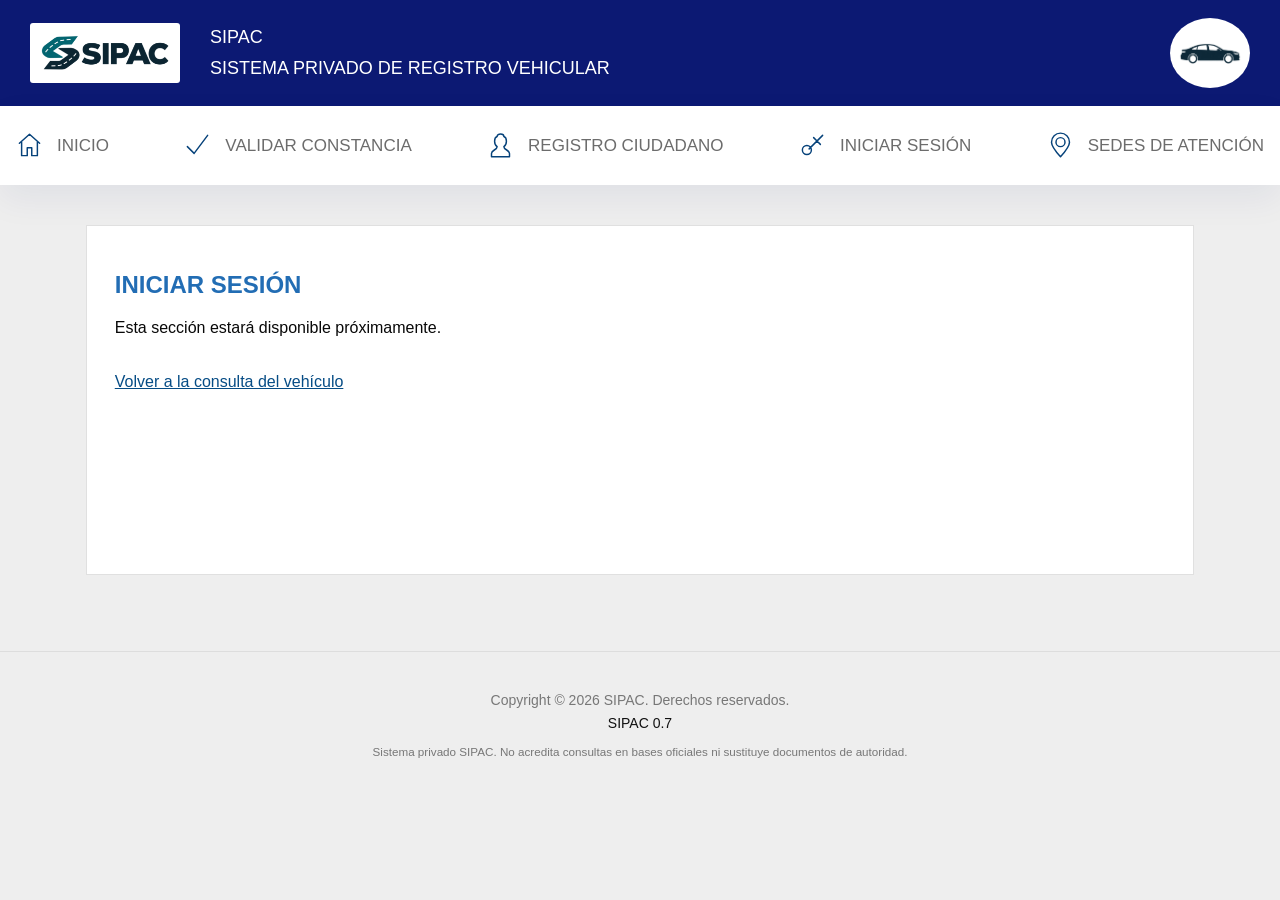
==== iniciar-sesion.html @ 91b5123c "Rediseñar consulta SIPAC con menú móvil e iconos de navegación" ====
<!doctype html><html lang="es"><head><meta charset="utf-8"><meta name="viewport" content="width=device-width,initial-scale=1"><title>INICIAR SESIÓN · SIPAC</title><link rel="stylesheet" href="consulta.css"></head><body><header class="topbar"><div class="brandrow"><img class="brandlogo" src="logo.png" alt="SIPAC"><div class="brandtext"><strong>SIPAC</strong>SISTEMA PRIVADO DE REGISTRO VEHICULAR</div><img class="brandvehicle" src="vehicle.png" alt="Silueta de vehículo"><button class="menutoggle" aria-label="Abrir menú" aria-expanded="false" aria-controls="main-menu"><span></span><span></span><span></span></button></div></header><nav id="main-menu" class="nav" aria-label="Menú principal"><div class="navinner"><a href="inicio.html"><svg viewBox="0 0 24 24" fill="none" stroke="currentColor" stroke-width="1.3" stroke-linecap="round" stroke-linejoin="round" aria-hidden="true"><path d="M3 10 12 2l9 8M5 9v12h5v-7h4v7h5V9"/></svg><span>INICIO</span></a><a href="validar-constancia.html"><svg viewBox="0 0 24 24" fill="none" stroke="currentColor" stroke-width="1.3" stroke-linecap="round" stroke-linejoin="round" aria-hidden="true"><path d="m3 13 6 6L21 3"/></svg><span>VALIDAR CONSTANCIA</span></a><a href="registro-ciudadano.html"><svg viewBox="0 0 24 24" fill="none" stroke="currentColor" stroke-width="1.3" stroke-linecap="round" stroke-linejoin="round" aria-hidden="true"><path d="M4 22v-3c0-3 5-3 5-6-3-2-3-8 0-9 0-3 6-3 6 0 3 1 3 7 0 9 0 3 5 3 5 6v3Z"/></svg><span>REGISTRO CIUDADANO</span></a><a href="iniciar-sesion.html"><svg viewBox="0 0 24 24" fill="none" stroke="currentColor" stroke-width="1.3" stroke-linecap="round" stroke-linejoin="round" aria-hidden="true"><path d="M9 15 21 3m-5 5 3 3m-6-6 3 3M3 16a4 4 0 1 0 8 0 4 4 0 1 0-8 0"/></svg><span>INICIAR SESIÓN</span></a><a href="sedes-atencion.html"><svg viewBox="0 0 24 24" fill="none" stroke="currentColor" stroke-width="1.3" stroke-linecap="round" stroke-linejoin="round" aria-hidden="true"><path d="M12 22S4 13 4 9a8 8 0 1 1 16 0c0 4-8 13-8 13ZM12 5a4 4 0 1 0 0 8 4 4 0 1 0 0-8"/></svg><span>SEDES DE ATENCIÓN</span></a></div></nav><main><section class="placeholder"><h1>INICIAR SESIÓN</h1><p>Esta sección estará disponible próximamente.</p><a class="backlink" href="index.html">Volver a la consulta del vehículo</a></section></main><footer class="footer"><p>Copyright © 2026 SIPAC. Derechos reservados.</p><p class="version">SIPAC 0.7</p><small>Sistema privado SIPAC. No acredita consultas en bases oficiales ni sustituye documentos de autoridad.</small></footer><script src="consulta.js" defer></script></body></html>
---- consulta.css ----
*{box-sizing:border-box}body{margin:0;font-family:Arial,Helvetica,sans-serif;color:#080808;background:#eee}a{color:#064c85}button,a{-webkit-tap-highlight-color:transparent}button:focus-visible,a:focus-visible{outline:3px solid #ffbf47;outline-offset:4px}.topbar{background:#0c1973;color:white}.brandrow{max-width:1390px;margin:auto;min-height:106px;display:flex;align-items:center;gap:30px;padding:13px 30px}.brandlogo{width:150px;max-height:72px;object-fit:contain;background:white;padding:7px;border-radius:3px}.brandtext{flex:1;font-size:18px;line-height:1.7}.brandtext strong{display:block;font-weight:normal}.brandvehicle{width:80px;height:70px;object-fit:contain;background:white;padding:8px;border-radius:50%}.menutoggle{display:none;color:white;background:none;border:0;width:44px;height:44px;cursor:pointer;padding:10px}.menutoggle span{display:block;height:2px;background:currentColor;margin:5px 0}.nav{background:white;box-shadow:0 14px 35px #111b7310}.navinner{max-width:1390px;margin:auto;display:flex;align-items:center;justify-content:space-between}.nav a{display:flex;gap:14px;align-items:center;color:#6c6c6c;text-decoration:none;padding:26px 16px;font-size:17px;font-weight:300}.nav svg{width:27px;height:27px;color:#06427a;flex:none}main{max-width:1390px;margin:40px auto 76px}.intro,.vehicle-data,.photos,.placeholder{background:white;border:1px solid #e0e0e0;padding:25px 28px}.intro{padding-bottom:44px;margin-bottom:25px}.intro h1{margin:0 0 20px;border:1px solid #4393ed;border-radius:4px;background:#d2e7fc;color:#226db4;text-align:center;padding:14px 20px;font-size:36px;line-height:1.1;font-weight:600}.validity{border:1px solid #87b540;border-radius:4px;background:#e6f3cf;color:#609300;text-align:center;padding:16px;font-size:23px;line-height:1.25;font-weight:bold}.validity.expired{background:#fff1df;color:#96501e;border-color:#cb914d}.columns{display:grid;grid-template-columns:1fr 1fr;gap:36px}.vehicle-data dl{margin:0}.vehicle-data dt{font-size:23px;font-weight:bold;margin:0 0 9px}.vehicle-data dd{display:flex;align-items:stretch;background:#e9ecef;border:1px solid #161616;border-radius:2px;margin:0 0 25px;min-height:58px;color:#555;font-size:24px}.vehicle-data dd:last-child{margin-bottom:28px}.fieldicon{background:#073c83;display:flex;align-items:center;justify-content:center;flex:none;width:51px;color:white}.fieldicon svg{width:18px;height:18px}.fieldvalue{padding:14px 27px;overflow-wrap:anywhere;min-width:0}.photos h2{font-size:23px;margin:0 0 30px}.gallery{display:grid;grid-template-columns:repeat(4,minmax(0,1fr));gap:35px 27px;padding:4px 18px}.gallery button{border:0;background:none;padding:0;cursor:pointer;align-self:start}.gallery img{display:block;width:100%;height:85px;object-fit:contain;object-position:top}.gallery .missing{font-size:12px;color:#777}.doclink{font-size:13px;margin:32px 18px 0}.footer{border-top:1px solid #ddd;padding:40px 20px 30px;color:#777;text-align:center;font-size:14px}.footer p{margin:0 0 7px}.footer small{display:block;max-width:700px;margin:12px auto;line-height:1.5}.footer .version{color:#111}dialog{border:0;padding:20px;background:#101010;color:white;max-width:96vw;border-radius:4px}dialog::backdrop{background:#000d}dialog img{display:block;max-width:86vw;max-height:75vh;object-fit:contain}dialog button{float:right;min-height:44px;padding:10px 16px;background:#fff;color:#222;border:0;cursor:pointer}dialog p{text-align:center;clear:both}.placeholder{min-height:350px}.placeholder h1{color:#226db4}.backlink{display:inline-block;margin-top:20px}@media(max-width:1450px){main{margin-left:6.7%;margin-right:6.7%}.intro h1{font-size:30px}.validity{font-size:20px}}@media(max-width:767px){.brandrow{min-height:65px;padding:7px 20px;gap:15px}.brandlogo{width:104px;max-height:45px;padding:4px}.brandtext{display:none}.brandvehicle{width:48px;height:48px;margin-left:auto;padding:5px}.menutoggle{display:block}.nav{display:none;position:absolute;left:0;right:0;z-index:10}.nav.open{display:block}.navinner{display:block;padding:0 10px}.nav a{height:100px;padding:26px 20px;font-size:20px;gap:20px}.nav svg{width:30px;height:30px}main{margin:22px 4% 60px}.intro,.vehicle-data,.photos{padding:20px}.intro{padding-bottom:34px;margin-bottom:20px}.intro h1{font-size:28px;line-height:1; padding:14px 12px;margin-bottom:15px}.validity{font-size:16px;line-height:1.2;padding:13px 10px}.columns{display:block}.vehicle-data{margin-bottom:28px;padding-top:20px;padding-bottom:45px}.vehicle-data dt{font-size:16px;margin-bottom:9px}.vehicle-data dd{font-size:17px;min-height:43px;margin-bottom:25px}.vehicle-data dd:last-child{margin-bottom:25px}.fieldicon{width:36px}.fieldicon svg{width:15px;height:15px}.fieldvalue{padding:11px 19px}.photos{min-height:470px;padding-bottom:40px}.photos h2{font-size:16px;margin-bottom:25px}.gallery{grid-template-columns:repeat(2,minmax(0,1fr));gap:28px;padding:0 14px}.gallery img{height:100px}.doclink{margin:22px 14px 0}.footer{padding:30px 23px 24px;font-size:12px}.footer small{font-size:11px}}@media(max-width:340px){.intro h1{font-size:24px}.validity{font-size:14px}.brandrow{min-height:54px;padding:5px 15px}.brandlogo{width:88px;max-height:36px}.brandvehicle{width:42px;height:42px}.menutoggle{width:36px;padding:8px}main{margin-top:18px}.intro,.vehicle-data,.photos{padding-left:17px;padding-right:17px}.vehicle-data dt,.photos h2{font-size:14px}.vehicle-data dd{font-size:14px;min-height:37px}.fieldicon{width:31px}.fieldvalue{padding:9px 17px}.gallery{gap:24px;padding:0 12px}.gallery img{height:87px}}
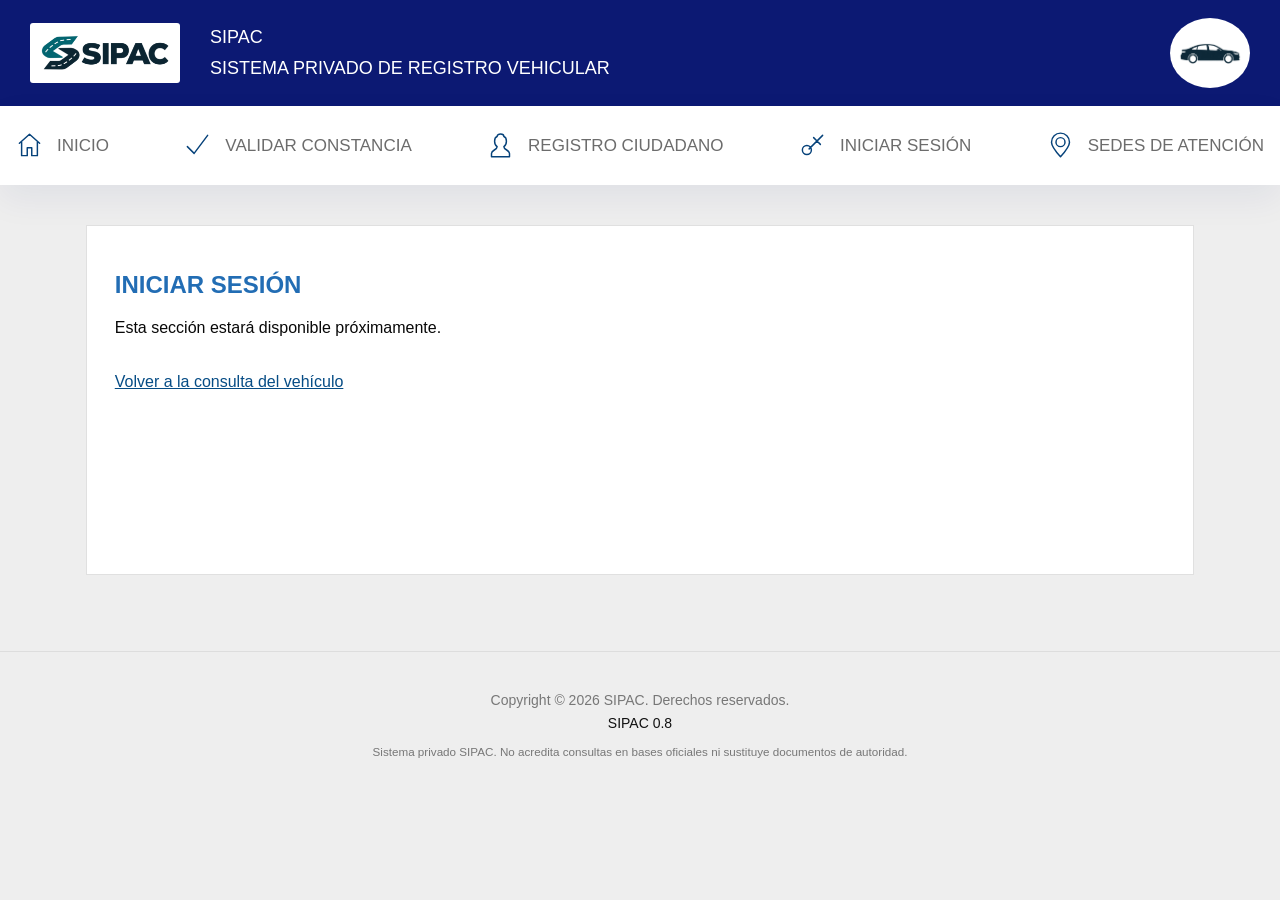
==== commit 7c145a97: "Improve vehicle photo slideshow and configurable consultation identity" ====
--- a/iniciar-sesion.html
+++ b/iniciar-sesion.html
@@ -1 +1 @@
-<!doctype html><html lang="es"><head><meta charset="utf-8"><meta name="viewport" content="width=device-width,initial-scale=1"><title>INICIAR SESIÓN · SIPAC</title><link rel="stylesheet" href="consulta.css"></head><body><header class="topbar"><div class="brandrow"><img class="brandlogo" src="logo.png" alt="SIPAC"><div class="brandtext"><strong>SIPAC</strong>SISTEMA PRIVADO DE REGISTRO VEHICULAR</div><img class="brandvehicle" src="vehicle.png" alt="Silueta de vehículo"><button class="menutoggle" aria-label="Abrir menú" aria-expanded="false" aria-controls="main-menu"><span></span><span></span><span></span></button></div></header><nav id="main-menu" class="nav" aria-label="Menú principal"><div class="navinner"><a href="inicio.html"><svg viewBox="0 0 24 24" fill="none" stroke="currentColor" stroke-width="1.3" stroke-linecap="round" stroke-linejoin="round" aria-hidden="true"><path d="M3 10 12 2l9 8M5 9v12h5v-7h4v7h5V9"/></svg><span>INICIO</span></a><a href="validar-constancia.html"><svg viewBox="0 0 24 24" fill="none" stroke="currentColor" stroke-width="1.3" stroke-linecap="round" stroke-linejoin="round" aria-hidden="true"><path d="m3 13 6 6L21 3"/></svg><span>VALIDAR CONSTANCIA</span></a><a href="registro-ciudadano.html"><svg viewBox="0 0 24 24" fill="none" stroke="currentColor" stroke-width="1.3" stroke-linecap="round" stroke-linejoin="round" aria-hidden="true"><path d="M4 22v-3c0-3 5-3 5-6-3-2-3-8 0-9 0-3 6-3 6 0 3 1 3 7 0 9 0 3 5 3 5 6v3Z"/></svg><span>REGISTRO CIUDADANO</span></a><a href="iniciar-sesion.html"><svg viewBox="0 0 24 24" fill="none" stroke="currentColor" stroke-width="1.3" stroke-linecap="round" stroke-linejoin="round" aria-hidden="true"><path d="M9 15 21 3m-5 5 3 3m-6-6 3 3M3 16a4 4 0 1 0 8 0 4 4 0 1 0-8 0"/></svg><span>INICIAR SESIÓN</span></a><a href="sedes-atencion.html"><svg viewBox="0 0 24 24" fill="none" stroke="currentColor" stroke-width="1.3" stroke-linecap="round" stroke-linejoin="round" aria-hidden="true"><path d="M12 22S4 13 4 9a8 8 0 1 1 16 0c0 4-8 13-8 13ZM12 5a4 4 0 1 0 0 8 4 4 0 1 0 0-8"/></svg><span>SEDES DE ATENCIÓN</span></a></div></nav><main><section class="placeholder"><h1>INICIAR SESIÓN</h1><p>Esta sección estará disponible próximamente.</p><a class="backlink" href="index.html">Volver a la consulta del vehículo</a></section></main><footer class="footer"><p>Copyright © 2026 SIPAC. Derechos reservados.</p><p class="version">SIPAC 0.7</p><small>Sistema privado SIPAC. No acredita consultas en bases oficiales ni sustituye documentos de autoridad.</small></footer><script src="consulta.js" defer></script></body></html>+<!doctype html><html lang="es"><head><meta charset="utf-8"><meta name="viewport" content="width=device-width,initial-scale=1"><title>INICIAR SESIÓN · SIPAC</title><link rel="stylesheet" href="consulta.css"></head><body><header class="topbar"><div class="brandrow"><img class="brandlogo" src="logo.png" alt="SIPAC"><div class="brandtext"><strong>SIPAC</strong>SISTEMA PRIVADO DE REGISTRO VEHICULAR</div><img class="brandvehicle" src="vehicle.png" alt="Silueta de vehículo"><button class="menutoggle" aria-label="Abrir menú" aria-expanded="false" aria-controls="main-menu"><span></span><span></span><span></span></button></div></header><nav id="main-menu" class="nav" aria-label="Menú principal"><div class="navinner"><a href="inicio.html"><svg viewBox="0 0 24 24" fill="none" stroke="currentColor" stroke-width="1.3" stroke-linecap="round" stroke-linejoin="round" aria-hidden="true"><path d="M3 10 12 2l9 8M5 9v12h5v-7h4v7h5V9"/></svg><span>INICIO</span></a><a href="validar-constancia.html"><svg viewBox="0 0 24 24" fill="none" stroke="currentColor" stroke-width="1.3" stroke-linecap="round" stroke-linejoin="round" aria-hidden="true"><path d="m3 13 6 6L21 3"/></svg><span>VALIDAR CONSTANCIA</span></a><a href="registro-ciudadano.html"><svg viewBox="0 0 24 24" fill="none" stroke="currentColor" stroke-width="1.3" stroke-linecap="round" stroke-linejoin="round" aria-hidden="true"><path d="M4 22v-3c0-3 5-3 5-6-3-2-3-8 0-9 0-3 6-3 6 0 3 1 3 7 0 9 0 3 5 3 5 6v3Z"/></svg><span>REGISTRO CIUDADANO</span></a><a href="iniciar-sesion.html"><svg viewBox="0 0 24 24" fill="none" stroke="currentColor" stroke-width="1.3" stroke-linecap="round" stroke-linejoin="round" aria-hidden="true"><path d="M9 15 21 3m-5 5 3 3m-6-6 3 3M3 16a4 4 0 1 0 8 0 4 4 0 1 0-8 0"/></svg><span>INICIAR SESIÓN</span></a><a href="sedes-atencion.html"><svg viewBox="0 0 24 24" fill="none" stroke="currentColor" stroke-width="1.3" stroke-linecap="round" stroke-linejoin="round" aria-hidden="true"><path d="M12 22S4 13 4 9a8 8 0 1 1 16 0c0 4-8 13-8 13ZM12 5a4 4 0 1 0 0 8 4 4 0 1 0 0-8"/></svg><span>SEDES DE ATENCIÓN</span></a></div></nav><main><section class="placeholder"><h1>INICIAR SESIÓN</h1><p>Esta sección estará disponible próximamente.</p><a class="backlink" href="index.html">Volver a la consulta del vehículo</a></section></main><footer class="footer"><p style="white-space:pre-line">Copyright © 2026 SIPAC. Derechos reservados.</p><p class="version">SIPAC 0.8</p><small>Sistema privado SIPAC. No acredita consultas en bases oficiales ni sustituye documentos de autoridad.</small></footer><script src="consulta.js" defer></script></body></html>
--- a/consulta.css
+++ b/consulta.css
@@ -1 +1 @@
-*{box-sizing:border-box}body{margin:0;font-family:Arial,Helvetica,sans-serif;color:#080808;background:#eee}a{color:#064c85}button,a{-webkit-tap-highlight-color:transparent}button:focus-visible,a:focus-visible{outline:3px solid #ffbf47;outline-offset:4px}.topbar{background:#0c1973;color:white}.brandrow{max-width:1390px;margin:auto;min-height:106px;display:flex;align-items:center;gap:30px;padding:13px 30px}.brandlogo{width:150px;max-height:72px;object-fit:contain;background:white;padding:7px;border-radius:3px}.brandtext{flex:1;font-size:18px;line-height:1.7}.brandtext strong{display:block;font-weight:normal}.brandvehicle{width:80px;height:70px;object-fit:contain;background:white;padding:8px;border-radius:50%}.menutoggle{display:none;color:white;background:none;border:0;width:44px;height:44px;cursor:pointer;padding:10px}.menutoggle span{display:block;height:2px;background:currentColor;margin:5px 0}.nav{background:white;box-shadow:0 14px 35px #111b7310}.navinner{max-width:1390px;margin:auto;display:flex;align-items:center;justify-content:space-between}.nav a{display:flex;gap:14px;align-items:center;color:#6c6c6c;text-decoration:none;padding:26px 16px;font-size:17px;font-weight:300}.nav svg{width:27px;height:27px;color:#06427a;flex:none}main{max-width:1390px;margin:40px auto 76px}.intro,.vehicle-data,.photos,.placeholder{background:white;border:1px solid #e0e0e0;padding:25px 28px}.intro{padding-bottom:44px;margin-bottom:25px}.intro h1{margin:0 0 20px;border:1px solid #4393ed;border-radius:4px;background:#d2e7fc;color:#226db4;text-align:center;padding:14px 20px;font-size:36px;line-height:1.1;font-weight:600}.validity{border:1px solid #87b540;border-radius:4px;background:#e6f3cf;color:#609300;text-align:center;padding:16px;font-size:23px;line-height:1.25;font-weight:bold}.validity.expired{background:#fff1df;color:#96501e;border-color:#cb914d}.columns{display:grid;grid-template-columns:1fr 1fr;gap:36px}.vehicle-data dl{margin:0}.vehicle-data dt{font-size:23px;font-weight:bold;margin:0 0 9px}.vehicle-data dd{display:flex;align-items:stretch;background:#e9ecef;border:1px solid #161616;border-radius:2px;margin:0 0 25px;min-height:58px;color:#555;font-size:24px}.vehicle-data dd:last-child{margin-bottom:28px}.fieldicon{background:#073c83;display:flex;align-items:center;justify-content:center;flex:none;width:51px;color:white}.fieldicon svg{width:18px;height:18px}.fieldvalue{padding:14px 27px;overflow-wrap:anywhere;min-width:0}.photos h2{font-size:23px;margin:0 0 30px}.gallery{display:grid;grid-template-columns:repeat(4,minmax(0,1fr));gap:35px 27px;padding:4px 18px}.gallery button{border:0;background:none;padding:0;cursor:pointer;align-self:start}.gallery img{display:block;width:100%;height:85px;object-fit:contain;object-position:top}.gallery .missing{font-size:12px;color:#777}.doclink{font-size:13px;margin:32px 18px 0}.footer{border-top:1px solid #ddd;padding:40px 20px 30px;color:#777;text-align:center;font-size:14px}.footer p{margin:0 0 7px}.footer small{display:block;max-width:700px;margin:12px auto;line-height:1.5}.footer .version{color:#111}dialog{border:0;padding:20px;background:#101010;color:white;max-width:96vw;border-radius:4px}dialog::backdrop{background:#000d}dialog img{display:block;max-width:86vw;max-height:75vh;object-fit:contain}dialog button{float:right;min-height:44px;padding:10px 16px;background:#fff;color:#222;border:0;cursor:pointer}dialog p{text-align:center;clear:both}.placeholder{min-height:350px}.placeholder h1{color:#226db4}.backlink{display:inline-block;margin-top:20px}@media(max-width:1450px){main{margin-left:6.7%;margin-right:6.7%}.intro h1{font-size:30px}.validity{font-size:20px}}@media(max-width:767px){.brandrow{min-height:65px;padding:7px 20px;gap:15px}.brandlogo{width:104px;max-height:45px;padding:4px}.brandtext{display:none}.brandvehicle{width:48px;height:48px;margin-left:auto;padding:5px}.menutoggle{display:block}.nav{display:none;position:absolute;left:0;right:0;z-index:10}.nav.open{display:block}.navinner{display:block;padding:0 10px}.nav a{height:100px;padding:26px 20px;font-size:20px;gap:20px}.nav svg{width:30px;height:30px}main{margin:22px 4% 60px}.intro,.vehicle-data,.photos{padding:20px}.intro{padding-bottom:34px;margin-bottom:20px}.intro h1{font-size:28px;line-height:1; padding:14px 12px;margin-bottom:15px}.validity{font-size:16px;line-height:1.2;padding:13px 10px}.columns{display:block}.vehicle-data{margin-bottom:28px;padding-top:20px;padding-bottom:45px}.vehicle-data dt{font-size:16px;margin-bottom:9px}.vehicle-data dd{font-size:17px;min-height:43px;margin-bottom:25px}.vehicle-data dd:last-child{margin-bottom:25px}.fieldicon{width:36px}.fieldicon svg{width:15px;height:15px}.fieldvalue{padding:11px 19px}.photos{min-height:470px;padding-bottom:40px}.photos h2{font-size:16px;margin-bottom:25px}.gallery{grid-template-columns:repeat(2,minmax(0,1fr));gap:28px;padding:0 14px}.gallery img{height:100px}.doclink{margin:22px 14px 0}.footer{padding:30px 23px 24px;font-size:12px}.footer small{font-size:11px}}@media(max-width:340px){.intro h1{font-size:24px}.validity{font-size:14px}.brandrow{min-height:54px;padding:5px 15px}.brandlogo{width:88px;max-height:36px}.brandvehicle{width:42px;height:42px}.menutoggle{width:36px;padding:8px}main{margin-top:18px}.intro,.vehicle-data,.photos{padding-left:17px;padding-right:17px}.vehicle-data dt,.photos h2{font-size:14px}.vehicle-data dd{font-size:14px;min-height:37px}.fieldicon{width:31px}.fieldvalue{padding:9px 17px}.gallery{gap:24px;padding:0 12px}.gallery img{height:87px}}+.fieldbadge{width:20px;height:20px;object-fit:contain;border-radius:50%}*{box-sizing:border-box}body{margin:0;font-family:Arial,Helvetica,sans-serif;color:#080808;background:#eee}a{color:#064c85}button,a{-webkit-tap-highlight-color:transparent}button:focus-visible,a:focus-visible{outline:3px solid #ffbf47;outline-offset:4px}.topbar{background:#0c1973;color:white}.brandrow{max-width:1390px;margin:auto;min-height:106px;display:flex;align-items:center;gap:30px;padding:13px 30px}.brandlogo{width:150px;max-height:72px;object-fit:contain;background:white;padding:7px;border-radius:3px}.brandtext{flex:1;font-size:18px;line-height:1.7}.brandtext strong{display:block;font-weight:normal}.brandvehicle{width:80px;height:70px;object-fit:contain;background:white;padding:8px;border-radius:50%}.menutoggle{display:none;color:white;background:none;border:0;width:44px;height:44px;cursor:pointer;padding:10px}.menutoggle span{display:block;height:2px;background:currentColor;margin:5px 0}.nav{background:white;box-shadow:0 14px 35px #111b7310}.navinner{max-width:1390px;margin:auto;display:flex;align-items:center;justify-content:space-between}.nav a{display:flex;gap:14px;align-items:center;color:#6c6c6c;text-decoration:none;padding:26px 16px;font-size:17px;font-weight:300}.nav svg{width:27px;height:27px;color:#06427a;flex:none}main{max-width:1390px;margin:40px auto 76px}.intro,.vehicle-data,.photos,.placeholder{background:white;border:1px solid #e0e0e0;padding:25px 28px}.intro{padding-bottom:44px;margin-bottom:25px}.intro h1{margin:0 0 20px;border:1px solid #4393ed;border-radius:4px;background:#d2e7fc;color:#226db4;text-align:center;padding:14px 20px;font-size:36px;line-height:1.1;font-weight:600}.validity{border:1px solid #87b540;border-radius:4px;background:#e6f3cf;color:#609300;text-align:center;padding:16px;font-size:23px;line-height:1.25;font-weight:bold}.validity.expired{background:#fff1df;color:#96501e;border-color:#cb914d}.columns{display:grid;grid-template-columns:1fr 1fr;gap:36px}.vehicle-data dl{margin:0}.vehicle-data dt{font-size:23px;font-weight:bold;margin:0 0 9px}.vehicle-data dd{display:flex;align-items:stretch;background:#e9ecef;border:1px solid #161616;border-radius:2px;margin:0 0 25px;min-height:58px;color:#555;font-size:24px}.vehicle-data dd:last-child{margin-bottom:28px}.fieldicon{background:#073c83;display:flex;align-items:center;justify-content:center;flex:none;width:51px;color:white}.fieldicon svg{width:18px;height:18px}.fieldvalue{padding:14px 27px;overflow-wrap:anywhere;min-width:0}.photos h2{font-size:23px;margin:0 0 30px}.gallery{display:grid;grid-template-columns:repeat(4,minmax(0,1fr));gap:35px 27px;padding:4px 18px}.gallery button{border:0;background:none;padding:0;cursor:pointer;align-self:start}.gallery img{display:block;width:100%;height:85px;object-fit:contain;object-position:top}.gallery .missing{font-size:12px;color:#777}.doclink{font-size:13px;margin:32px 18px 0}.footer{border-top:1px solid #ddd;padding:40px 20px 30px;color:#777;text-align:center;font-size:14px}.footer p{margin:0 0 7px}.footer small{display:block;max-width:700px;margin:12px auto;line-height:1.5}.footer .version{color:#111}dialog{border:0;padding:20px;background:#101010;color:white;max-width:96vw;border-radius:4px}dialog::backdrop{background:#000d}dialog img{display:block;max-width:86vw;max-height:75vh;object-fit:contain}dialog button{float:right;min-height:44px;padding:10px 16px;background:#fff;color:#222;border:0;cursor:pointer}dialog p{text-align:center;clear:both}.placeholder{min-height:350px}.placeholder h1{color:#226db4}.backlink{display:inline-block;margin-top:20px}@media(max-width:1450px){main{margin-left:6.7%;margin-right:6.7%}.intro h1{font-size:30px}.validity{font-size:20px}}@media(max-width:767px){.brandrow{min-height:65px;padding:7px 20px;gap:15px}.brandlogo{width:104px;max-height:45px;padding:4px}.brandtext{display:none}.brandvehicle{width:48px;height:48px;margin-left:auto;padding:5px}.menutoggle{display:block}.nav{display:none;position:absolute;left:0;right:0;z-index:10}.nav.open{display:block}.navinner{display:block;padding:0 10px}.nav a{height:100px;padding:26px 20px;font-size:20px;gap:20px}.nav svg{width:30px;height:30px}main{margin:22px 4% 60px}.intro,.vehicle-data,.photos{padding:20px}.intro{padding-bottom:34px;margin-bottom:20px}.intro h1{font-size:28px;line-height:1; padding:14px 12px;margin-bottom:15px}.validity{font-size:16px;line-height:1.2;padding:13px 10px}.columns{display:block}.vehicle-data{margin-bottom:28px;padding-top:20px;padding-bottom:45px}.vehicle-data dt{font-size:16px;margin-bottom:9px}.vehicle-data dd{font-size:17px;min-height:43px;margin-bottom:25px}.vehicle-data dd:last-child{margin-bottom:25px}.fieldicon{width:36px}.fieldicon svg{width:15px;height:15px}.fieldvalue{padding:11px 19px}.photos{min-height:470px;padding-bottom:40px}.photos h2{font-size:16px;margin-bottom:25px}.gallery{grid-template-columns:repeat(2,minmax(0,1fr));gap:28px;padding:0 14px}.gallery img{height:100px}.doclink{margin:22px 14px 0}.footer{padding:30px 23px 24px;font-size:12px}.footer small{font-size:11px}}@media(max-width:340px){.intro h1{font-size:24px}.validity{font-size:14px}.brandrow{min-height:54px;padding:5px 15px}.brandlogo{width:88px;max-height:36px}.brandvehicle{width:42px;height:42px}.menutoggle{width:36px;padding:8px}main{margin-top:18px}.intro,.vehicle-data,.photos{padding-left:17px;padding-right:17px}.vehicle-data dt,.photos h2{font-size:14px}.vehicle-data dd{font-size:14px;min-height:37px}.fieldicon{width:31px}.fieldvalue{padding:9px 17px}.gallery{gap:24px;padding:0 12px}.gallery img{height:87px}}.photo-viewer{position:fixed;inset:0;margin:0;width:100vw;max-width:none;height:100vh;height:100dvh;max-height:none;padding:0;border:0;border-radius:0;background:#000;color:#ddd;overflow:hidden}.photo-viewer[open]{display:flex;flex-direction:column}.photo-viewer::backdrop{background:#000}.photo-viewer button,.photo-viewer a{float:none;display:inline-flex;align-items:center;justify-content:center;width:48px;height:48px;min-height:48px;padding:10px;border:0;border-radius:3px;background:transparent;color:#aaa;cursor:pointer;flex:none}.photo-viewer button:hover,.photo-viewer a:hover{color:white;background:#222}.photo-viewer button:disabled{opacity:.3;cursor:default}.photo-viewer svg{width:27px;height:27px}.pv-toolbar{display:flex;justify-content:flex-end;padding:10px max(8px,env(safe-area-inset-right));gap:10px}.pv-meta{display:flex;justify-content:space-between;padding:4px 24px;color:#999;min-height:32px;font-size:18px}.pv-stage{flex:1;min-height:0;position:relative;display:flex;align-items:center;justify-content:center;overflow:hidden;touch-action:none}.photo-viewer #pv-image{max-width:100%;max-height:100%;width:auto;height:auto;object-fit:contain;user-select:none;transform-origin:center}.photo-viewer #pv-prev,.photo-viewer #pv-next{position:absolute;top:50%;transform:translateY(-50%);background:#20202099;z-index:1}.photo-viewer #pv-prev{left:16px}.photo-viewer #pv-next{right:16px}.photo-viewer #pv-caption{font-size:20px;margin:0;text-align:center;padding:20px 12px max(20px,env(safe-area-inset-bottom));min-height:64px}.pv-thumbnails{display:flex;overflow-x:auto;gap:10px;padding:12px;justify-content:flex-start;max-height:100px;background:#151515}.pv-thumbnails[hidden]{display:none}.pv-thumbnails button{width:84px;height:64px;padding:3px;border:2px solid transparent}.pv-thumbnails button[aria-current=true]{border-color:#65b8ff}.pv-thumbnails img{width:100%;height:100%;object-fit:contain}.photo-viewer #pv-play[aria-pressed=true]{color:#65b8ff;background:#172536}@media(max-width:600px){.pv-toolbar{gap:0;justify-content:space-between;padding:8px 3px}.photo-viewer button,.photo-viewer a{width:44px;height:44px;min-height:44px;padding:9px}.pv-meta{font-size:16px;padding:8px 18px}.photo-viewer #pv-caption{font-size:18px}.photo-viewer #pv-prev{left:10px}.photo-viewer #pv-next{right:10px}}
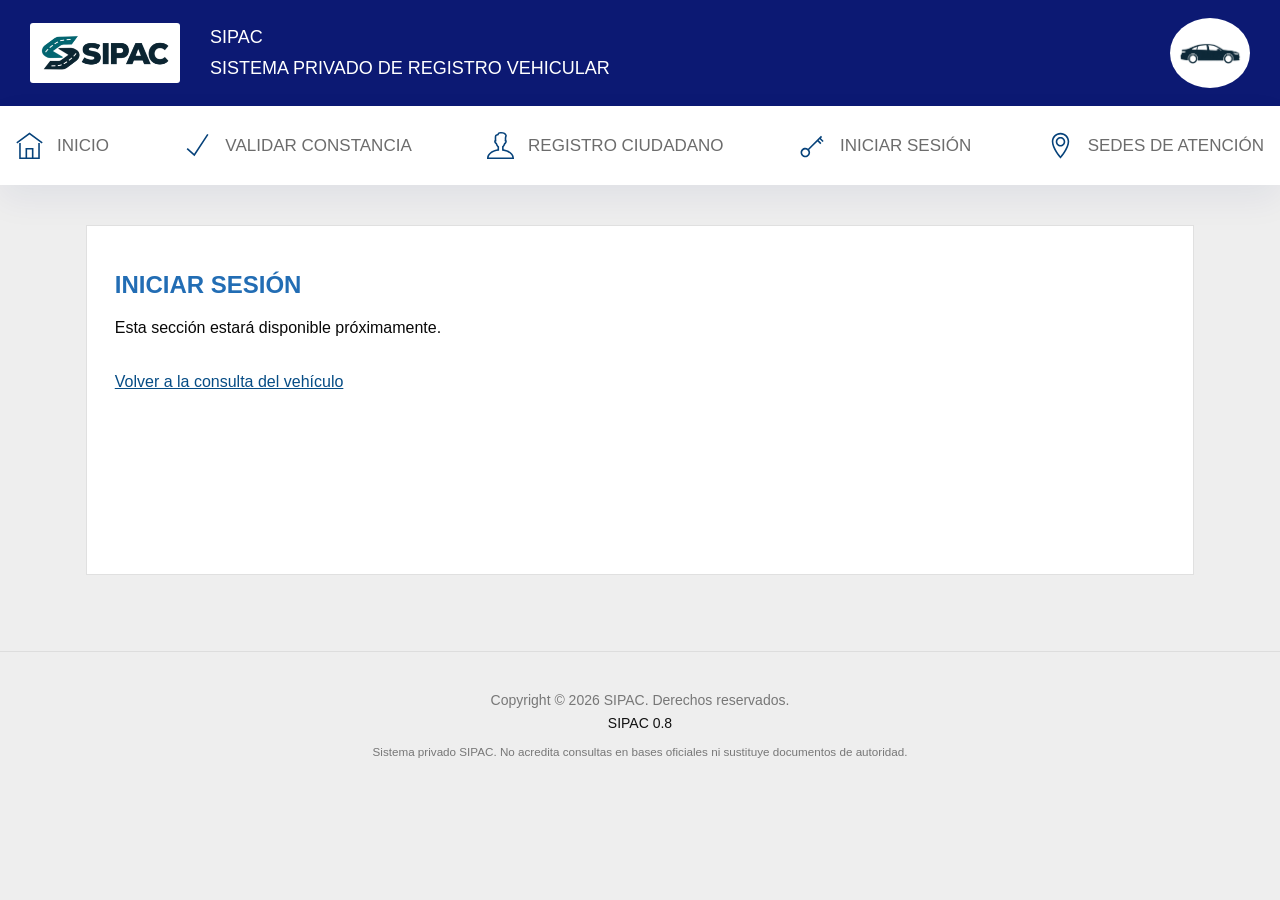
==== commit 6f670af2: "Use original Themify menu icons; prepare authenticated branding publisher" ====
--- a/iniciar-sesion.html
+++ b/iniciar-sesion.html
@@ -1 +1 @@
-<!doctype html><html lang="es"><head><meta charset="utf-8"><meta name="viewport" content="width=device-width,initial-scale=1"><title>INICIAR SESIÓN · SIPAC</title><link rel="stylesheet" href="consulta.css"></head><body><header class="topbar"><div class="brandrow"><img class="brandlogo" src="logo.png" alt="SIPAC"><div class="brandtext"><strong>SIPAC</strong>SISTEMA PRIVADO DE REGISTRO VEHICULAR</div><img class="brandvehicle" src="vehicle.png" alt="Silueta de vehículo"><button class="menutoggle" aria-label="Abrir menú" aria-expanded="false" aria-controls="main-menu"><span></span><span></span><span></span></button></div></header><nav id="main-menu" class="nav" aria-label="Menú principal"><div class="navinner"><a href="inicio.html"><svg viewBox="0 0 24 24" fill="none" stroke="currentColor" stroke-width="1.3" stroke-linecap="round" stroke-linejoin="round" aria-hidden="true"><path d="M3 10 12 2l9 8M5 9v12h5v-7h4v7h5V9"/></svg><span>INICIO</span></a><a href="validar-constancia.html"><svg viewBox="0 0 24 24" fill="none" stroke="currentColor" stroke-width="1.3" stroke-linecap="round" stroke-linejoin="round" aria-hidden="true"><path d="m3 13 6 6L21 3"/></svg><span>VALIDAR CONSTANCIA</span></a><a href="registro-ciudadano.html"><svg viewBox="0 0 24 24" fill="none" stroke="currentColor" stroke-width="1.3" stroke-linecap="round" stroke-linejoin="round" aria-hidden="true"><path d="M4 22v-3c0-3 5-3 5-6-3-2-3-8 0-9 0-3 6-3 6 0 3 1 3 7 0 9 0 3 5 3 5 6v3Z"/></svg><span>REGISTRO CIUDADANO</span></a><a href="iniciar-sesion.html"><svg viewBox="0 0 24 24" fill="none" stroke="currentColor" stroke-width="1.3" stroke-linecap="round" stroke-linejoin="round" aria-hidden="true"><path d="M9 15 21 3m-5 5 3 3m-6-6 3 3M3 16a4 4 0 1 0 8 0 4 4 0 1 0-8 0"/></svg><span>INICIAR SESIÓN</span></a><a href="sedes-atencion.html"><svg viewBox="0 0 24 24" fill="none" stroke="currentColor" stroke-width="1.3" stroke-linecap="round" stroke-linejoin="round" aria-hidden="true"><path d="M12 22S4 13 4 9a8 8 0 1 1 16 0c0 4-8 13-8 13ZM12 5a4 4 0 1 0 0 8 4 4 0 1 0 0-8"/></svg><span>SEDES DE ATENCIÓN</span></a></div></nav><main><section class="placeholder"><h1>INICIAR SESIÓN</h1><p>Esta sección estará disponible próximamente.</p><a class="backlink" href="index.html">Volver a la consulta del vehículo</a></section></main><footer class="footer"><p style="white-space:pre-line">Copyright © 2026 SIPAC. Derechos reservados.</p><p class="version">SIPAC 0.8</p><small>Sistema privado SIPAC. No acredita consultas en bases oficiales ni sustituye documentos de autoridad.</small></footer><script src="consulta.js" defer></script></body></html>+<!doctype html><html lang="es"><head><meta charset="utf-8"><meta name="viewport" content="width=device-width,initial-scale=1"><title>INICIAR SESIÓN · SIPAC</title><link rel="stylesheet" href="consulta.css"></head><body><header class="topbar"><div class="brandrow"><img class="brandlogo" src="logo.png" alt="SIPAC"><div class="brandtext"><strong>SIPAC</strong>SISTEMA PRIVADO DE REGISTRO VEHICULAR</div><img class="brandvehicle" src="vehicle.png" alt="Silueta de vehículo"><button class="menutoggle" aria-label="Abrir menú" aria-expanded="false" aria-controls="main-menu"><span></span><span></span><span></span></button></div></header><nav id="main-menu" class="nav" aria-label="Menú principal"><div class="navinner"><a href="inicio.html"><svg viewBox="0 0 512 512" fill="currentColor" aria-hidden="true"><path transform="translate(0 480) scale(1 -1)" d="M421.647-1.882h-90.353v180.706h-150.588v-180.706h-90.353v271.059h-30.117v-301.176h391.529v301.176h-30.118v-271.059zM210.823-1.882v150.588h90.353v-150.588h-90.353zM505.856 285.048l-17.829-24.305-232.026 170.466-232.026-170.406-17.829 24.275 249.856 183.476 249.856-183.507z"/></svg><span>INICIO</span></a><a href="validar-constancia.html"><svg viewBox="0 0 512 512" fill="currentColor" aria-hidden="true"><path transform="translate(0 480) scale(1 -1)" d="M464.354 426.572l-266.029-406.137-148.119 132.096 20.058 22.468 122.007-108.845 246.905 376.923 25.178-16.505z"/></svg><span>VALIDAR CONSTANCIA</span></a><a href="registro-ciudadano.html"><svg viewBox="0 0 512 512" fill="currentColor" aria-hidden="true"><path transform="translate(0 480) scale(1 -1)" d="M512-16.58c-1.897 80.926-83.667 150.558-196.397 168.93v41.382c14.818 14.245 25.359 36.352 32.256 55.206 9.999 5 18.793 16.143 23.913 31.112 7.168 20.721 4.397 39.846-6.204 49.061 0.844 7.168 1.385 14.487 0.452 21.775-2.38 19.968 1.957 31.262 5.843 41.201 3.192 8.343 6.897 17.8 3.192 28.461-13.312 38.34-52.013 59.452-108.966 59.452l-7.951-0.15c-39.544-1.416-51.411-18.071-59.362-33.581-0.994-1.868-2.319-4.397-2.319-4.548-51.561-4.608-51.109-47.255-50.718-81.529l0.090-11.113c0-6.174 0.271-12.619 0.783-19.245-12.8-9.036-15.179-30.268-5.391-52.315 5.572-12.499 13.613-21.956 22.558-26.865 7.319-20.299 18.823-44.273 35.508-59.181v-38.641c-114.387-17.74-197.391-87.552-199.288-169.412l-0.361-15.42h512.692l-0.332 15.42zM31.744-1.882c11.806 63.067 86.106 115.079 184.38 126.615l13.282 1.566v80.293l-6.506 4.517c-11.836 8.192-23.823 28.522-32.828 55.748l-2.5 8.463-8.855 1.536c-1.596 0.572-6.264 4.608-9.939 12.89-2.259 5.060-3.132 9.397-3.373 12.499l15.36-4.307-2.892 22.558c-1.265 9.939-1.928 19.606-1.928 28.612l-0.090 11.445c-0.452 40.388 1.536 49.212 23.281 51.17 16.414 1.446 22.648 13.523 26.383 20.751 4.518 8.794 8.433 16.354 33.732 17.287l6.837 0.12c24.967 0 68.638-5.090 80.384-38.611 0-1.295-1.566-5.331-2.711-8.282-4.367-11.264-10.963-28.281-7.65-55.808 0.723-5.662-0.211-12.77-1.204-20.329l-2.68-24.245 13.282 1.446c0.241-3.132-0.12-8.101-2.259-14.216-2.921-8.704-7.288-13.191-7.138-13.673h-10.842l-3.433-10.3c-8.524-25.691-19.577-45.086-30.389-53.248l-5.964-4.517v-82.101l13.192-1.656c96.708-12.077 169.893-63.94 181.609-126.253h-448.542z"/></svg><span>REGISTRO CIUDADANO</span></a><a href="iniciar-sesion.html"><svg viewBox="0 0 512 512" fill="currentColor" aria-hidden="true"><path transform="translate(0 480) scale(1 -1)" d="M446.072 290.289l21.293 21.293-52.194 52.194 22.799 22.678-21.233 21.353-245.339-244.164c-14.577 10.12-32.226 16.113-51.291 16.113-49.815 0-90.353-40.538-90.353-90.353s40.538-90.353 90.353-90.353 90.353 40.538 90.353 90.353c0 19.908-6.686 38.189-17.619 53.127l158.54 157.756 52.344-52.345 21.293 21.293-52.315 52.284 21.113 21.022 52.254-52.254zM120.079 29.169c-33.22 0-60.236 27.015-60.236 60.236s27.016 60.236 60.236 60.236 60.236-27.015 60.236-60.236-27.016-60.236-60.236-60.236z"/></svg><span>INICIAR SESIÓN</span></a><a href="sedes-atencion.html"><svg viewBox="0 0 512 512" fill="currentColor" aria-hidden="true"><path transform="translate(0 480) scale(1 -1)" d="M256 464.941c-91.317 0-165.647-74.3-165.647-165.647 0-131.704 147.968-303.766 154.262-311.055l11.385-13.101 11.385 13.132c6.295 7.259 154.262 179.32 154.262 311.025 0 91.347-74.33 165.647-165.647 165.647zM256 21.76c-34.515 42.887-135.53 177.062-135.53 277.534 0 74.722 60.808 135.529 135.53 135.529s135.529-60.808 135.529-135.529c0-100.382-101.014-234.647-135.53-277.534zM256 385.461c-49.815 0-90.353-40.538-90.353-90.353s40.538-90.353 90.353-90.353 90.353 40.538 90.353 90.353-40.538 90.353-90.353 90.353zM256 234.873c-33.22 0-60.236 27.016-60.236 60.236s27.016 60.236 60.236 60.236 60.236-27.016 60.236-60.236-27.015-60.236-60.236-60.236z"/></svg><span>SEDES DE ATENCIÓN</span></a></div></nav><main><section class="placeholder"><h1>INICIAR SESIÓN</h1><p>Esta sección estará disponible próximamente.</p><a class="backlink" href="index.html">Volver a la consulta del vehículo</a></section></main><footer class="footer"><p style="white-space:pre-line">Copyright © 2026 SIPAC. Derechos reservados.</p><p class="version">SIPAC 0.8</p><small>Sistema privado SIPAC. No acredita consultas en bases oficiales ni sustituye documentos de autoridad.</small></footer><script src="consulta.js" defer></script></body></html>
